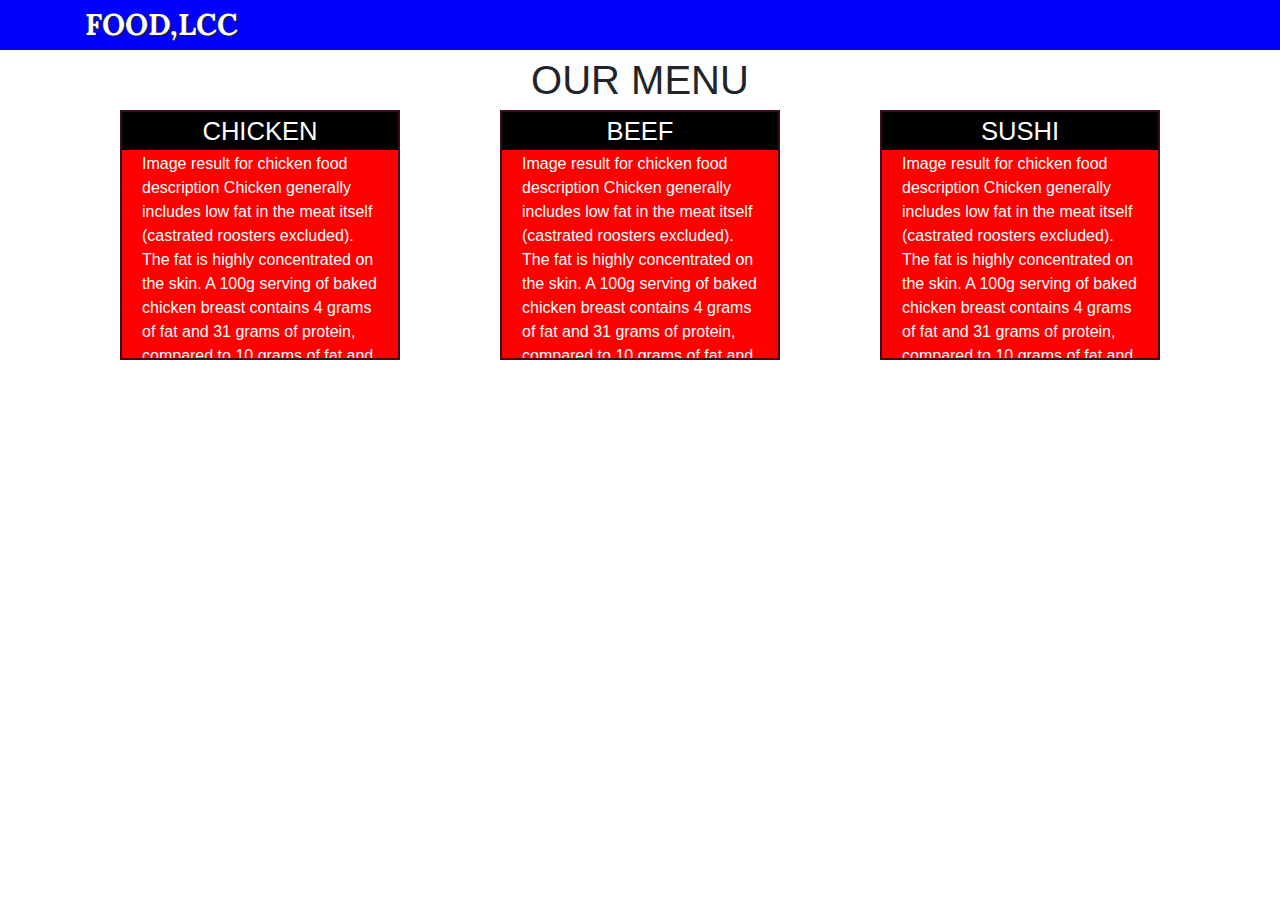
==== mod3_ass/index.html @ aadf80be "mod 3 final assignment" ====
<!doctype html>
<html lang="en">
  <head>
    <meta charset="utf-8">
    <meta http-equiv="X-UA-Compatible" content="IE=edge">
    <meta name="viewport" content="width=device-width, initial-scale=1">
    <title>module 3 assignment</title>
    <link rel="stylesheet" href="styles.css">
    <link href='https://fonts.googleapis.com/css?family=Oxygen:400,300,700' rel='stylesheet' type='text/css'>
    <link href='https://fonts.googleapis.com/css?family=Lora' rel='stylesheet' type='text/css'>
    <link rel="stylesheet" href="https://stackpath.bootstrapcdn.com/bootstrap/4.5.2/css/bootstrap.min.css" integrity="sha384-JcKb8q3iqJ61gNV9KGb8thSsNjpSL0n8PARn9HuZOnIxN0hoP+VmmDGMN5t9UJ0Z" crossorigin="anonymous">

  </head>
<body>
  <header>
    <nav id="header-nav" class="navbar navbar-default">
      <div class="container">
        <div class="navbar-header">
          <div class="navbar-brand">
            <a href="index.html"><h1>Food,LCC</h1></a>
          </div>
        </div>

        <div id="collapsable-nav" class="collapse navbar-collapse">
           <ul id="nav-list" class="nav navbar-nav navbar-right">
            <li>
              <a href="menu-categories.html">
                <span class="glyphicon glyphicon-cutlery"></span><br class="hidden-xs">chicken</a>
            </li>
            <li>
              <a href="#">
                <span class="glyphicon glyphicon-info-sign"></span><br class="hidden-xs">beef</a>
            </li>
            <li>
              <a href="#">
                <span class="glyphicon glyphicon-certificate"></span><br class="hidden-xs"> sushi</a>
            </li>
            <li id="phone" class="hidden-xs">
              <a href="tel:410-602-5008">
              </a><div style="font-size:40px;">OUR MENU</div>
            </li>
          </ul><!-- #nav-list -->
        </div><!-- .collapse .navbar-collapse -->
      </div><!-- .container -->
    </nav><!-- #header-nav -->
  </header>
  <div style="font-size:40px;" id="xs-deliver" class="text-center visible-xs">OUR MENU</div>

  <div id="main-content" class="container">


    <div id="home-tiles" class="row">
      <div class="col-md-4 col-sm-6 col-xs-12">
        <div id="menu-tile"><span>chicken</span>
        <p>Image result for chicken food description
        Chicken generally includes low fat in the meat itself (castrated roosters excluded).
        The fat is highly concentrated on the skin. A 100g serving of baked chicken breast contains
         4 grams of fat and 31 grams of protein, compared to 10 grams of fat and 27 grams o
          f protein for the same portion of broiled, lean skirt steak.</p>
        </div>
        </div>
        <div class="col-md-4 col-sm-6 col-xs-12">
          <div id="menu-tile"><span>beef</span>
          <p>Image result for chicken food description
            Chicken generally includes low fat in the meat itself (castrated roosters excluded).
              The fat is highly concentrated on the skin. A 100g serving of baked chicken breast contains
             4 grams of fat and 31 grams of protein, compared to 10 grams of fat and 27 grams o
            f protein for the same portion of broiled, lean skirt steak.</p>
          </div>
      </div>
      <div class="col-md-4 col-sm-12 col-xs-12">
        <div id="menu-tile"><span>sushi</span>
        <p>Image result for chicken food description
Chicken generally includes low fat in the meat itself (castrated roosters excluded).
The fat is highly concentrated on the skin. A 100g serving of baked chicken breast contains
 4 grams of fat and 31 grams of protein, compared to 10 grams of fat and 27 grams o
f protein for the same portion of broiled, lean skirt steak.</p>
          </div>
      </div>
    </div>

  </div>


  <!-- jQuery (Bootstrap JS plugins depend on it) -->
  <script src="js/jquery-2.1.4.min.js"></script>
  <script src="js/bootstrap.min.js"></script>
  <script src="js/script.js"></script>
</body>
</html>
---- mod3_ass/styles.css ----
body {
  font-size: 16px;
  color: #fff;
  background-color: lightblue;
  font-family: 'Oxygen', sans-serif;
}

/** HEADER **/
#header-nav {
  background-color: blue;
  border-radius: 0;
  border: 0;
}


.navbar-brand h1 { /* Restaurant name */
  font-family: 'Lora', serif;
  color: white;
  font-size: 1.5em;
  text-transform: uppercase;
  font-weight: bold;
  text-shadow: 1px 1px 1px #222;
  margin-top: 0;
  margin-bottom: 0;
  line-height: .75;
}
.navbar-brand a:hover, .navbar-brand a:focus {
  text-decoration: none;
}
.navbar-brand p { /* Kosher cert */
  color: #000;
  text-transform: uppercase;
  font-size: .7em;
  margin-top: 15px;
}
.navbar-brand p span { /* Star-K */
  vertical-align: middle;
}

#nav-list {
  margin-top: 10px;
}
#nav-list a {
  color: #951C49;
  text-align: center;
}
#nav-list a:hover {
  background: #E7E7E7;
}
#nav-list a span {
  font-size: 1.8em;
}

#phone {
  margin-top: 5px;
}
#phone a { /* Phone number */
  text-align: right;
  padding-bottom: 0;
}
#phone div { /* We Deliver */
  color: red;
  text-align: right;
  padding-right: 15px;
}

.navbar-header button.navbar-toggle, .navbar-header .icon-bar {
  border: 1px solid #61122f;
}
.navbar-header button.navbar-toggle {
  clear: both;
  margin-top: -30px;
}
/* END HEADER */

/* HOME PAGE */
.container .jumbotron {
  box-shadow: 0 0 50px #3F0C1F;
  border: 2px solid #3F0C1F;
}

#menu-tile, #specials-tile, #map-tile {
  height: 250px;
  width: 100%;
  margin-bottom: 15px;
  position: relative;
  border: 2px solid #3F0C1F;
  overflow: hidden;
}
#menu-tile:hover, #specials-tile:hover, #map-tile:hover {
  box-shadow: 0 1px 5px 1px #cccccc;
}

#specials-tile,#menu-tile p{
  color:white;
  padding:40px 20px 20px 20px;
}
#menu-tile {
  background-color:red ;
  background-position: center;

}
#specials-tile {
  background-color:red;
  background-position: center;
}
#map-tile {
  background-color:red;
  background-position: center;
}

#menu-tile span, #specials-tile span, #map-tile span {
  position: absolute;
  width: 100%;
  text-align: center;
  font-size: 1.6em;
  text-transform: uppercase;
  background-color: #000;
  color: #fff;

}

/* END HOME PAGE */

/********** Large devices only **********/
@media (min-width: 1200px) {
  .container .jumbotron {
    background: url('../images/jumbotron_1200.jpg') no-repeat;
    height: 675px;
  }
}

/********** Medium devices only **********/
@media (min-width: 992px) and (max-width: 1199px) {
  /* Header */
  #logo-img {
    background: url('../images/restaurant-logo_medium.png') no-repeat;
    width: 100px;
    height: 100px;
    margin: 5px 5px 5px 0;
  }
  /* End Header */

  /* Home Page */
  .container .jumbotron {
    background: url('../images/jumbotron_992.jpg') no-repeat;
    height: 558px;
  }
  /* End Home Page */
}

/********** Small devices only **********/
@media (min-width: 768px) and (max-width: 991px) {
  /* Home Page */
  .container .jumbotron {
    background: url('../images/jumbotron_768.jpg') no-repeat;
    height: 432px;
  }
  /* End Home Page */

}

/********** Extra small devices only **********/
@media (max-width: 767px) {
  /* Header */
  .navbar-brand {
    padding-top: 10px;
    height: 80px;
  }
  .navbar-brand h1 { /* Restaurant name */
    padding-top: 10px;
    font-size: 5vw; /* 1vw = 1% of viewport width */
  }
  .navbar-brand p { /* Kosher cert */
    font-size: .6em;
    margin-top: 12px;
  }
  .navbar-brand p img { /* Star-K */
    height: 20px;
  }

  #collapsable-nav a { /* Collapsed nav menu text */
    font-size: 1.2em;
  }
  #collapsable-nav a span { /* Collapsed nav menu glyph */
    font-size: 1em;
    margin-right: 5px;
  }




  /* Home Page */
  .container .jumbotron {
    margin-top: 30px;
    padding: 0;
  }

  #menu-tile, #specials-tile ,#map-tile {
    width: 400px;
    margin: 0 auto 15px;
  }

}


  /* Home page */
  #menu-tile, #specials-tile,#map-tile {
    width: 280px;
    margin: 0 auto 15px;
  }
}
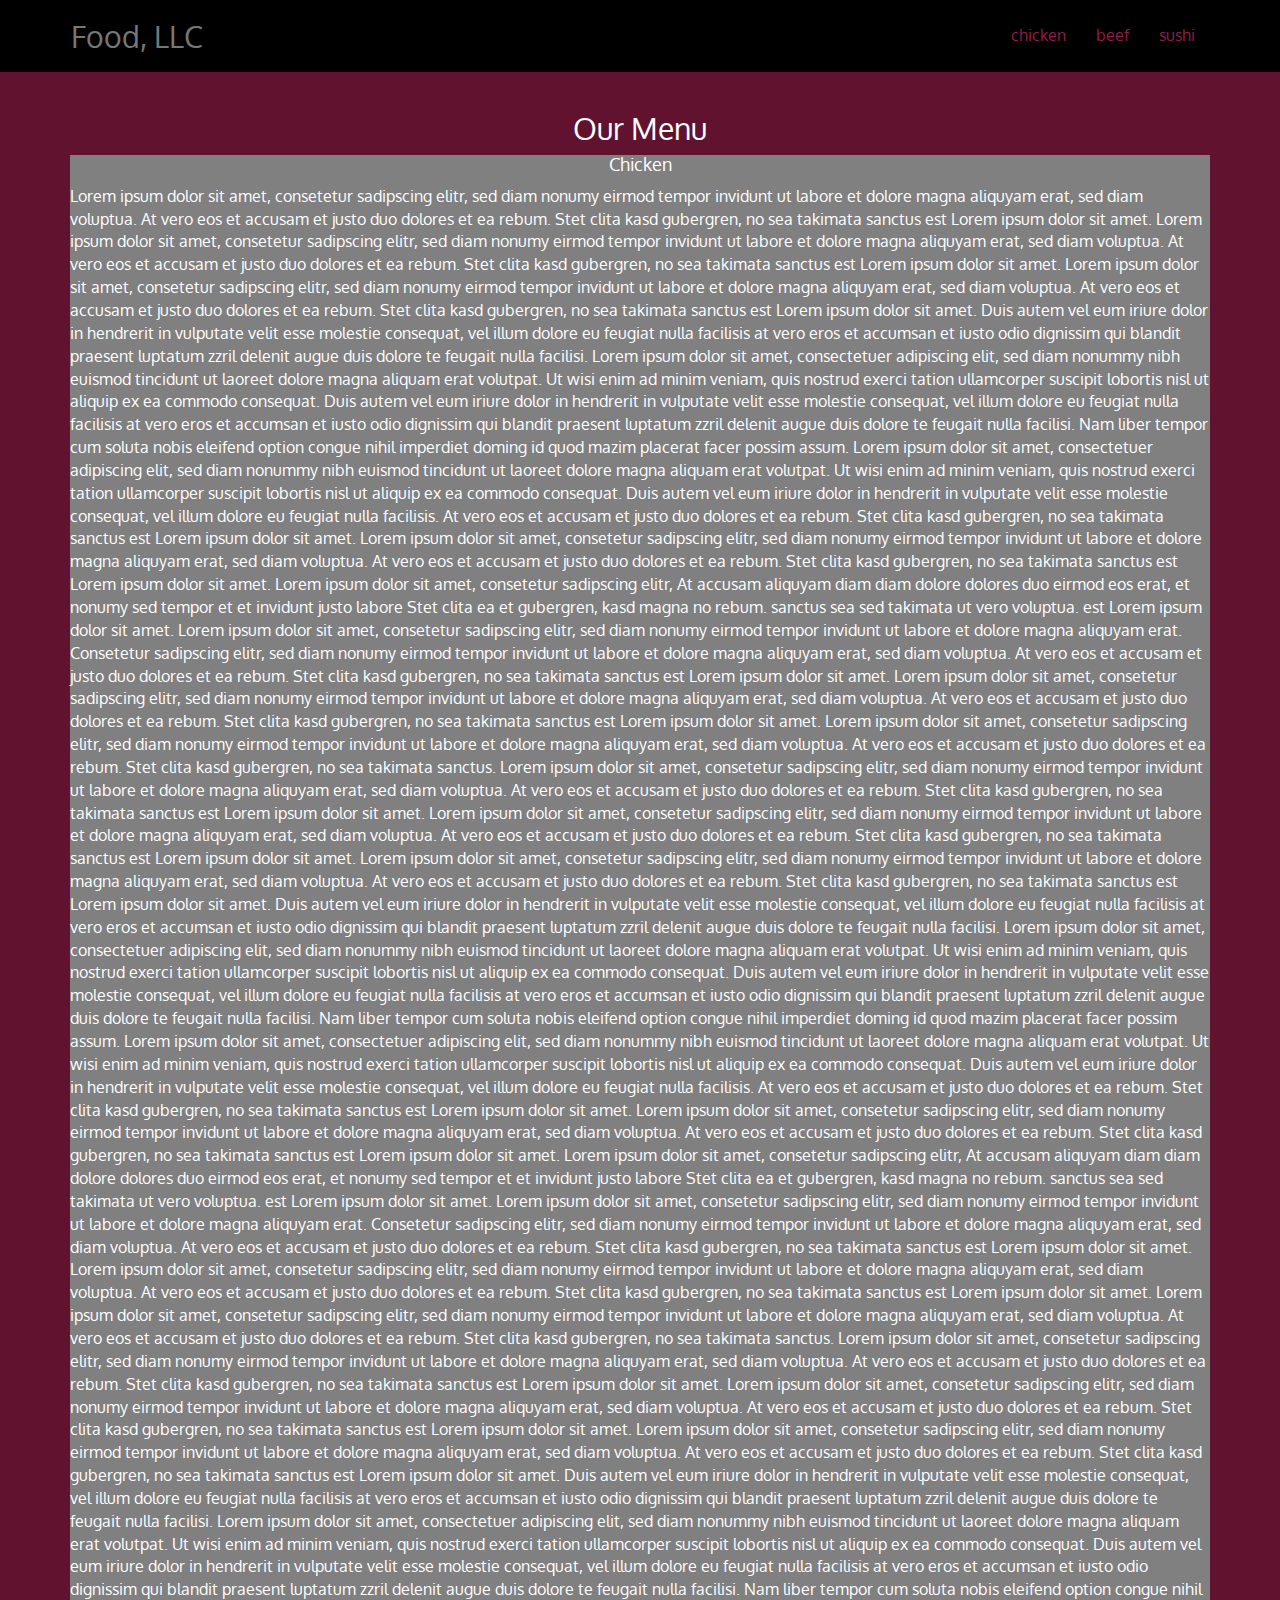
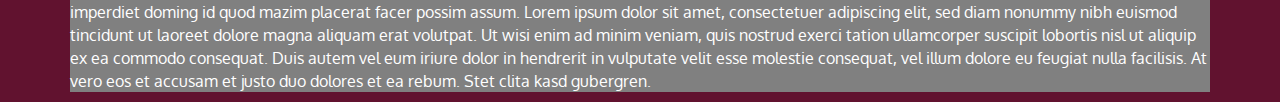
==== commit 935e0f34: "new ass" ====
--- a/mod3_ass/index.html
+++ b/mod3_ass/index.html
@@ -1,90 +1,114 @@
-<!doctype html>
 <html lang="en">
   <head>
     <meta charset="utf-8">
     <meta http-equiv="X-UA-Compatible" content="IE=edge">
     <meta name="viewport" content="width=device-width, initial-scale=1">
-    <title>module 3 assignment</title>
-    <link rel="stylesheet" href="styles.css">
+    <title>solution of module 3</title>
+    <link rel="stylesheet" href="css/bootstrap.min.css">
+    <link rel="stylesheet" href="css/styless.css">
     <link href='https://fonts.googleapis.com/css?family=Oxygen:400,300,700' rel='stylesheet' type='text/css'>
     <link href='https://fonts.googleapis.com/css?family=Lora' rel='stylesheet' type='text/css'>
-    <link rel="stylesheet" href="https://stackpath.bootstrapcdn.com/bootstrap/4.5.2/css/bootstrap.min.css" integrity="sha384-JcKb8q3iqJ61gNV9KGb8thSsNjpSL0n8PARn9HuZOnIxN0hoP+VmmDGMN5t9UJ0Z" crossorigin="anonymous">
-
   </head>
 <body>
   <header>
     <nav id="header-nav" class="navbar navbar-default">
       <div class="container">
         <div class="navbar-header">
-          <div class="navbar-brand">
-            <a href="index.html"><h1>Food,LCC</h1></a>
-          </div>
+
+<nav class="navbar navbar-dark bg-dark">
+  <a class="navbar-brand , pull-left "  style="font-size: 30px" href="#">Food, LLC</a>
+
+</nav>
+
+
+          <button type="button" class="navbar-toggle collapsed" data-toggle="collapse" data-target="#collapsable-nav" aria-expanded="false">
+            <span class="sr-only">Toggle navigation</span>
+            <span class="icon-bar"></span>
+            <span class="icon-bar"></span>
+            <span class="icon-bar"></span>
+          </button>
         </div>
 
         <div id="collapsable-nav" class="collapse navbar-collapse">
            <ul id="nav-list" class="nav navbar-nav navbar-right">
             <li>
               <a href="menu-categories.html">
-                <span class="glyphicon glyphicon-cutlery"></span><br class="hidden-xs">chicken</a>
+              <br class="hidden-xs hidden-sm hidden-md hidden-lg"> chicken</a>
             </li>
             <li>
               <a href="#">
-                <span class="glyphicon glyphicon-info-sign"></span><br class="hidden-xs">beef</a>
+                <br class="hidden-xs hidden-sm hidden-md hidden-lg"> beef</a>
             </li>
             <li>
               <a href="#">
-                <span class="glyphicon glyphicon-certificate"></span><br class="hidden-xs"> sushi</a>
+                <br class="hidden-xs hidden-sm hidden-md hidden-lg"> sushi</a>
             </li>
-            <li id="phone" class="hidden-xs">
-              <a href="tel:410-602-5008">
-              </a><div style="font-size:40px;">OUR MENU</div>
-            </li>
+
           </ul><!-- #nav-list -->
         </div><!-- .collapse .navbar-collapse -->
       </div><!-- .container -->
     </nav><!-- #header-nav -->
   </header>
-  <div style="font-size:40px;" id="xs-deliver" class="text-center visible-xs">OUR MENU</div>
 
-  <div id="main-content" class="container">
+ <div id="main content" class="container">
 
+                 <h2 id="menu" class="text-center">Our Menu</h2>
 
-    <div id="home-tiles" class="row">
-      <div class="col-md-4 col-sm-6 col-xs-12">
-        <div id="menu-tile"><span>chicken</span>
-        <p>Image result for chicken food description
-        Chicken generally includes low fat in the meat itself (castrated roosters excluded).
-        The fat is highly concentrated on the skin. A 100g serving of baked chicken breast contains
-         4 grams of fat and 31 grams of protein, compared to 10 grams of fat and 27 grams o
-          f protein for the same portion of broiled, lean skirt steak.</p>
-        </div>
-        </div>
-        <div class="col-md-4 col-sm-6 col-xs-12">
-          <div id="menu-tile"><span>beef</span>
-          <p>Image result for chicken food description
-            Chicken generally includes low fat in the meat itself (castrated roosters excluded).
-              The fat is highly concentrated on the skin. A 100g serving of baked chicken breast contains
-             4 grams of fat and 31 grams of protein, compared to 10 grams of fat and 27 grams o
-            f protein for the same portion of broiled, lean skirt steak.</p>
-          </div>
-      </div>
-      <div class="col-md-4 col-sm-12 col-xs-12">
-        <div id="menu-tile"><span>sushi</span>
-        <p>Image result for chicken food description
-Chicken generally includes low fat in the meat itself (castrated roosters excluded).
-The fat is highly concentrated on the skin. A 100g serving of baked chicken breast contains
- 4 grams of fat and 31 grams of protein, compared to 10 grams of fat and 27 grams o
-f protein for the same portion of broiled, lean skirt steak.</p>
-          </div>
-      </div>
-    </div>
+                      <section id="p" >
 
-  </div>
+                       <h4 id="chicken" class="text-center">Chicken</h4>
+
+                             <p> Lorem ipsum dolor sit amet, consetetur sadipscing elitr, sed diam nonumy eirmod tempor invidunt ut labore et dolore magna aliquyam erat, sed diam voluptua. At vero eos et accusam et justo duo dolores et ea rebum. Stet clita kasd gubergren, no sea takimata
+                sanctus est Lorem ipsum dolor sit amet. Lorem ipsum dolor sit amet, consetetur sadipscing elitr, sed diam nonumy eirmod tempor invidunt ut labore et dolore magna aliquyam erat, sed diam voluptua. At vero eos et accusam et justo duo dolores
+                et ea rebum. Stet clita kasd gubergren, no sea takimata sanctus est Lorem ipsum dolor sit amet. Lorem ipsum dolor sit amet, consetetur sadipscing elitr, sed diam nonumy eirmod tempor invidunt ut labore et dolore magna aliquyam erat, sed
+                diam voluptua. At vero eos et accusam et justo duo dolores et ea rebum. Stet clita kasd gubergren, no sea takimata sanctus est Lorem ipsum dolor sit amet. Duis autem vel eum iriure dolor in hendrerit in vulputate velit esse molestie consequat,
+                vel illum dolore eu feugiat nulla facilisis at vero eros et accumsan et iusto odio dignissim qui blandit praesent luptatum zzril delenit augue duis dolore te feugait nulla facilisi. Lorem ipsum dolor sit amet, consectetuer adipiscing elit,
+                sed diam nonummy nibh euismod tincidunt ut laoreet dolore magna aliquam erat volutpat. Ut wisi enim ad minim veniam, quis nostrud exerci tation ullamcorper suscipit lobortis nisl ut aliquip ex ea commodo consequat. Duis autem vel eum iriure
+                dolor in hendrerit in vulputate velit esse molestie consequat, vel illum dolore eu feugiat nulla facilisis at vero eros et accumsan et iusto odio dignissim qui blandit praesent luptatum zzril delenit augue duis dolore te feugait nulla
+                facilisi. Nam liber tempor cum soluta nobis eleifend option congue nihil imperdiet doming id quod mazim placerat facer possim assum. Lorem ipsum dolor sit amet, consectetuer adipiscing elit, sed diam nonummy nibh euismod tincidunt ut laoreet
+                dolore magna aliquam erat volutpat. Ut wisi enim ad minim veniam, quis nostrud exerci tation ullamcorper suscipit lobortis nisl ut aliquip ex ea commodo consequat. Duis autem vel eum iriure dolor in hendrerit in vulputate velit esse molestie
+                consequat, vel illum dolore eu feugiat nulla facilisis. At vero eos et accusam et justo duo dolores et ea rebum. Stet clita kasd gubergren, no sea takimata sanctus est Lorem ipsum dolor sit amet. Lorem ipsum dolor sit amet, consetetur
+                sadipscing elitr, sed diam nonumy eirmod tempor invidunt ut labore et dolore magna aliquyam erat, sed diam voluptua. At vero eos et accusam et justo duo dolores et ea rebum. Stet clita kasd gubergren, no sea takimata sanctus est Lorem
+                ipsum dolor sit amet. Lorem ipsum dolor sit amet, consetetur sadipscing elitr, At accusam aliquyam diam diam dolore dolores duo eirmod eos erat, et nonumy sed tempor et et invidunt justo labore Stet clita ea et gubergren, kasd magna no
+                rebum. sanctus sea sed takimata ut vero voluptua. est Lorem ipsum dolor sit amet. Lorem ipsum dolor sit amet, consetetur sadipscing elitr, sed diam nonumy eirmod tempor invidunt ut labore et dolore magna aliquyam erat. Consetetur sadipscing
+                elitr, sed diam nonumy eirmod tempor invidunt ut labore et dolore magna aliquyam erat, sed diam voluptua. At vero eos et accusam et justo duo dolores et ea rebum. Stet clita kasd gubergren, no sea takimata sanctus est Lorem ipsum dolor
+                sit amet. Lorem ipsum dolor sit amet, consetetur sadipscing elitr, sed diam nonumy eirmod tempor invidunt ut labore et dolore magna aliquyam erat, sed diam voluptua. At vero eos et accusam et justo duo dolores et ea rebum. Stet clita kasd
+                gubergren, no sea takimata sanctus est Lorem ipsum dolor sit amet. Lorem ipsum dolor sit amet, consetetur sadipscing elitr, sed diam nonumy eirmod tempor invidunt ut labore et dolore magna aliquyam erat, sed diam voluptua. At vero eos
+                et accusam et justo duo dolores et ea rebum. Stet clita kasd gubergren, no sea takimata sanctus. Lorem ipsum dolor sit amet, consetetur sadipscing elitr, sed diam nonumy eirmod tempor invidunt ut labore et dolore magna aliquyam erat, sed
+                diam voluptua. At vero eos et accusam et justo duo dolores et ea rebum. Stet clita kasd gubergren, no sea takimata sanctus est Lorem ipsum dolor sit amet. Lorem ipsum dolor sit amet, consetetur sadipscing elitr, sed diam nonumy eirmod
+                tempor invidunt ut labore et dolore magna aliquyam erat, sed diam voluptua. At vero eos et accusam et justo duo dolores et ea rebum. Stet clita kasd gubergren, no sea takimata sanctus est Lorem ipsum dolor sit amet. Lorem ipsum dolor sit
+                amet, consetetur sadipscing elitr, sed diam nonumy eirmod tempor invidunt ut labore et dolore magna aliquyam erat, sed diam voluptua. At vero eos et accusam et justo duo dolores et ea rebum. Stet clita kasd gubergren, no sea takimata sanctus
+                est Lorem ipsum dolor sit amet. Duis autem vel eum iriure dolor in hendrerit in vulputate velit esse molestie consequat, vel illum dolore eu feugiat nulla facilisis at vero eros et accumsan et iusto odio dignissim qui blandit praesent
+                luptatum zzril delenit augue duis dolore te feugait nulla facilisi. Lorem ipsum dolor sit amet, consectetuer adipiscing elit, sed diam nonummy nibh euismod tincidunt ut laoreet dolore magna aliquam erat volutpat. Ut wisi enim ad minim
+                veniam, quis nostrud exerci tation ullamcorper suscipit lobortis nisl ut aliquip ex ea commodo consequat. Duis autem vel eum iriure dolor in hendrerit in vulputate velit esse molestie consequat, vel illum dolore eu feugiat nulla facilisis
+                at vero eros et accumsan et iusto odio dignissim qui blandit praesent luptatum zzril delenit augue duis dolore te feugait nulla facilisi. Nam liber tempor cum soluta nobis eleifend option congue nihil imperdiet doming id quod mazim placerat
+                facer possim assum. Lorem ipsum dolor sit amet, consectetuer adipiscing elit, sed diam nonummy nibh euismod tincidunt ut laoreet dolore magna aliquam erat volutpat. Ut wisi enim ad minim veniam, quis nostrud exerci tation ullamcorper suscipit
+                lobortis nisl ut aliquip ex ea commodo consequat. Duis autem vel eum iriure dolor in hendrerit in vulputate velit esse molestie consequat, vel illum dolore eu feugiat nulla facilisis. At vero eos et accusam et justo duo dolores et ea rebum.
+                Stet clita kasd gubergren, no sea takimata sanctus est Lorem ipsum dolor sit amet. Lorem ipsum dolor sit amet, consetetur sadipscing elitr, sed diam nonumy eirmod tempor invidunt ut labore et dolore magna aliquyam erat, sed diam voluptua.
+                At vero eos et accusam et justo duo dolores et ea rebum. Stet clita kasd gubergren, no sea takimata sanctus est Lorem ipsum dolor sit amet. Lorem ipsum dolor sit amet, consetetur sadipscing elitr, At accusam aliquyam diam diam dolore dolores
+                duo eirmod eos erat, et nonumy sed tempor et et invidunt justo labore Stet clita ea et gubergren, kasd magna no rebum. sanctus sea sed takimata ut vero voluptua. est Lorem ipsum dolor sit amet. Lorem ipsum dolor sit amet, consetetur sadipscing
+                elitr, sed diam nonumy eirmod tempor invidunt ut labore et dolore magna aliquyam erat. Consetetur sadipscing elitr, sed diam nonumy eirmod tempor invidunt ut labore et dolore magna aliquyam erat, sed diam voluptua. At vero eos et accusam
+                et justo duo dolores et ea rebum. Stet clita kasd gubergren, no sea takimata sanctus est Lorem ipsum dolor sit amet. Lorem ipsum dolor sit amet, consetetur sadipscing elitr, sed diam nonumy eirmod tempor invidunt ut labore et dolore magna
+                aliquyam erat, sed diam voluptua. At vero eos et accusam et justo duo dolores et ea rebum. Stet clita kasd gubergren, no sea takimata sanctus est Lorem ipsum dolor sit amet. Lorem ipsum dolor sit amet, consetetur sadipscing elitr, sed
+                diam nonumy eirmod tempor invidunt ut labore et dolore magna aliquyam erat, sed diam voluptua. At vero eos et accusam et justo duo dolores et ea rebum. Stet clita kasd gubergren, no sea takimata sanctus. Lorem ipsum dolor sit amet, consetetur
+                sadipscing elitr, sed diam nonumy eirmod tempor invidunt ut labore et dolore magna aliquyam erat, sed diam voluptua. At vero eos et accusam et justo duo dolores et ea rebum. Stet clita kasd gubergren, no sea takimata sanctus est Lorem
+                ipsum dolor sit amet. Lorem ipsum dolor sit amet, consetetur sadipscing elitr, sed diam nonumy eirmod tempor invidunt ut labore et dolore magna aliquyam erat, sed diam voluptua. At vero eos et accusam et justo duo dolores et ea rebum.
+                Stet clita kasd gubergren, no sea takimata sanctus est Lorem ipsum dolor sit amet. Lorem ipsum dolor sit amet, consetetur sadipscing elitr, sed diam nonumy eirmod tempor invidunt ut labore et dolore magna aliquyam erat, sed diam voluptua.
+                At vero eos et accusam et justo duo dolores et ea rebum. Stet clita kasd gubergren, no sea takimata sanctus est Lorem ipsum dolor sit amet. Duis autem vel eum iriure dolor in hendrerit in vulputate velit esse molestie consequat, vel illum
+                dolore eu feugiat nulla facilisis at vero eros et accumsan et iusto odio dignissim qui blandit praesent luptatum zzril delenit augue duis dolore te feugait nulla facilisi. Lorem ipsum dolor sit amet, consectetuer adipiscing elit, sed diam
+                nonummy nibh euismod tincidunt ut laoreet dolore magna aliquam erat volutpat. Ut wisi enim ad minim veniam, quis nostrud exerci tation ullamcorper suscipit lobortis nisl ut aliquip ex ea commodo consequat. Duis autem vel eum iriure dolor
+                in hendrerit in vulputate velit esse molestie consequat, vel illum dolore eu feugiat nulla facilisis at vero eros et accumsan et iusto odio dignissim qui blandit praesent luptatum zzril delenit augue duis dolore te feugait nulla facilisi.
+                Nam liber tempor cum soluta nobis eleifend option congue nihil imperdiet doming id quod mazim placerat facer possim assum. Lorem ipsum dolor sit amet, consectetuer adipiscing elit, sed diam nonummy nibh euismod tincidunt ut laoreet dolore
+                magna aliquam erat volutpat. Ut wisi enim ad minim veniam, quis nostrud exerci tation ullamcorper suscipit lobortis nisl ut aliquip ex ea commodo consequat. Duis autem vel eum iriure dolor in hendrerit in vulputate velit esse molestie
+                consequat, vel illum dolore eu feugiat nulla facilisis. At vero eos et accusam et justo duo dolores et ea rebum. Stet clita kasd gubergren.</p>
+    </section>
+ </div>
+
 
 
   <!-- jQuery (Bootstrap JS plugins depend on it) -->
-  <script src="js/jquery-2.1.4.min.js"></script>
+<script src="js/jquery-3.5.1.min.js"></script>
   <script src="js/bootstrap.min.js"></script>
-  <script src="js/script.js"></script>
+<script src="js/script.js"></script>
 </body>
 </html>
--- a/mod3_ass/css/styless.css
+++ b/mod3_ass/css/styless.css
@@ -0,0 +1,131 @@
+body {
+  font-size: 16px;
+  color: #fff;
+  background-color: #61122f;
+  font-family: 'Oxygen', sans-serif;
+}
+#p {
+  background-color: grey;
+}
+
+/** HEADER **/
+#header-nav {
+  background-color: black;
+  border-radius: 0;
+  border: 0;
+}
+
+.navbar-brand {
+  padding-top: 25px;
+}
+
+.navbar-brand h1 { /* Restaurant name */
+  font-family: 'Lora', serif;
+  color: #557c3e;
+  font-size: 1.5em;
+  text-transform: uppercase;
+  font-weight: bold;
+  text-shadow: 1px 1px 1px #222;
+  margin-top: 0;
+  margin-bottom: 0;
+  line-height: .75;
+}
+.navbar-brand a:hover, .navbar-brand a:focus {
+  text-decoration: none;
+}
+.navbar-brand p { /* Kosher cert */
+  color: #000;
+  text-transform: uppercase;
+  font-size: .7em;
+  margin-top: 15px;
+}
+.navbar-brand p span { /* Star-K */
+  vertical-align: middle;
+}
+
+#nav-list {
+  margin-top: 10px;
+}
+#nav-list a {
+  color: #951C49;
+  text-align: center;
+}
+#nav-list a:hover {
+  background: #E7E7E7;
+}
+#nav-list a span {
+  font-size: 1.8em;
+}
+
+
+.navbar-header button.navbar-toggle, .navbar-header .icon-bar {
+  border: 1px solid #61122f;
+}
+.navbar-header button.navbar-toggle {
+  clear: both;
+  margin-top: -30px;
+}
+/* END HEADER */
+
+/********** Large devices only **********/
+@media (min-width: 1200px) {
+
+}
+
+/********** Medium devices only **********/
+@media (min-width: 992px) and (max-width: 1199px) {
+  /* Header */
+
+  /* End Header */
+}
+
+/********** Small devices only **********/
+@media (min-width: 768px) and (max-width: 991px) {
+
+}
+
+/********** Extra small devices only **********/
+@media (max-width: 767px) {
+  /* Header */
+  .navbar-brand {
+    padding-top: 10px;
+    height: 80px;
+  }
+  .navbar-brand h1 { /* Restaurant name */
+    padding-top: 10px;
+    font-size: 5vw; /* 1vw = 1% of viewport width */
+  }
+  .navbar-brand p { /* Kosher cert */
+    font-size: .6em;
+    margin-top: 12px;
+  }
+  .navbar-brand p img { /* Star-K */
+    height: 20px;
+  }
+
+  #collapsable-nav a { /* Collapsed nav menu text */
+    font-size: 1.2em;
+  }
+  #collapsable-nav a span { /* Collapsed nav menu glyph */
+    font-size: 1em;
+    margin-right: 5px;
+  }
+
+  #call-btn > a {
+    font-size: 1.5em;
+    display: block;
+    margin: 0 20px;
+    padding: 10px;
+    border: 2px solid #fff;
+    background-color: white;
+    color: white;
+  }
+  #xs-deliver {
+    margin-top: 5px;
+    font-size: .7em;
+    letter-spacing: .1em;
+    text-transform: uppercase;
+  }
+  /* End Header */
+
+}
